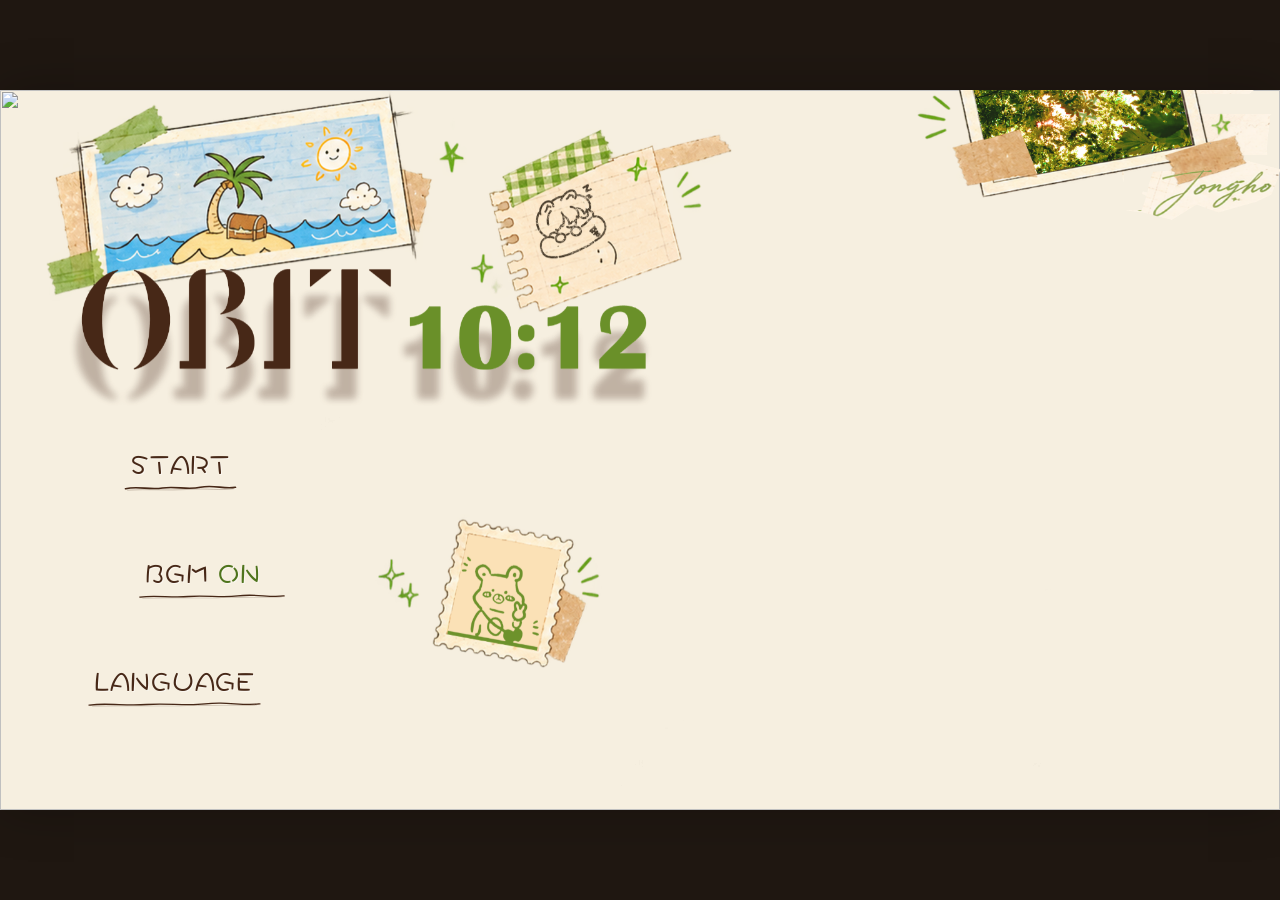
==== index.html @ 91dd5fb6 "Use static dark bedroom and correct foreground interaction priorities" ====
<!doctype html>
<html lang="en">
  <head>
    <meta charset="UTF-8" />
    <meta name="viewport" content="width=device-width, initial-scale=1, viewport-fit=cover" />
    <meta name="theme-color" content="#f6efe0" />
    <title>ORBIT 10:12 — Menu Graybox</title>
    <link rel="stylesheet" href="styles.css" />
    <link rel="stylesheet" href="bedroom.css" />
    <link rel="stylesheet" href="dressup.css" />
  </head>
  <body>
    <main class="viewport">
      <section class="stage" id="menuStage" aria-label="ORBIT 10:12 main menu">
        <img class="layer background" src="assets/menu-bg.gif" alt="" draggable="false" />

        <div class="decorations" aria-hidden="true">
          <img class="layer shape shape-1" src="assets/menu-shape-01.png" alt="" draggable="false" />
          <img class="layer shape shape-2" src="assets/menu-shape-02.png" alt="" draggable="false" />
          <img class="layer shape shape-3" src="assets/menu-shape-03.png" alt="" draggable="false" />
          <img class="layer shape shape-4" src="assets/menu-shape-04.png" alt="" draggable="false" />
        </div>

        <img class="layer title-art" src="assets/menu-title.png" alt="ORBIT 10:12" draggable="false" />

        <nav class="menu-actions" aria-label="Main menu">
          <button class="sketch-button start-button" type="button" data-i18n="start">
            START
          </button>

          <button class="sketch-button bgm-button" type="button" aria-pressed="true">
            <span data-i18n="bgm">BGM</span>
            <span class="bgm-state">ON</span>
          </button>

          <div class="language-control">
            <button
              class="sketch-button language-button"
              type="button"
              aria-haspopup="menu"
              aria-expanded="false"
              data-i18n="language"
            >
              LANGUAGE
            </button>
            <div class="language-menu" role="menu" aria-label="Language">
              <button type="button" role="menuitem" data-lang="zh">简体中文</button>
              <button type="button" role="menuitem" data-lang="ko">한국어</button>
              <button type="button" role="menuitem" data-lang="en">English</button>
            </div>
          </div>
        </nav>

        <div class="warm-light" aria-hidden="true"></div>

        <section class="bedroom-scene" aria-hidden="true">
          <div class="bedroom-intro" aria-hidden="true">
            <p class="bedroom-intro-time">10:12</p>
            <p class="bedroom-intro-label" data-i18n="bedroom">BEDROOM</p>
          </div>

          <div class="room-canvas">
            <img class="room-media room-dark-bg" src="assets/bedroom/bedroom-dark.png" alt="" draggable="false" />
            <div class="dark-sleeping-breath" aria-hidden="true"></div>

            <img class="room-media room-light-bg" src="assets/bedroom/bedroom-light.png" alt="" draggable="false" />

            <div class="room-sprite-layer bright-layer poster-layer" style="--sprite-x:6.32%;--sprite-y:1.707%;--sprite-w:15.84%;--sprite-h:37.8378%"><img src="assets/bedroom/trim/poster.png" alt="" draggable="false" /></div>
            <div class="room-sprite-layer bright-layer plush-01-layer" style="--sprite-x:4%;--sprite-y:50.1422%;--sprite-w:6.32%;--sprite-h:12.0199%"><img src="assets/bedroom/trim/plush-01.png" alt="" draggable="false" /></div>
            <div class="room-sprite-layer bright-layer plush-02-layer" style="--sprite-x:36.24%;--sprite-y:47.6529%;--sprite-w:5.6%;--sprite-h:8.606%"><img src="assets/bedroom/trim/plush-02.png" alt="" draggable="false" /></div>
            <div class="room-sprite-layer bright-layer soccer-layer" style="--sprite-x:7.16%;--sprite-y:80.0853%;--sprite-w:7.68%;--sprite-h:13.6558%"><img src="assets/bedroom/trim/soccer-ball.png" alt="" draggable="false" /></div>
            <div class="room-sprite-layer bright-layer suitcase-layer" style="--sprite-x:52.56%;--sprite-y:48.7198%;--sprite-w:21.44%;--sprite-h:35.9175%"><img src="assets/bedroom/trim/suitcase.png" alt="" draggable="false" /></div>
            <div class="room-sprite-layer bright-layer humidifier-layer" style="--sprite-x:46%;--sprite-y:82.5036%;--sprite-w:8.68%;--sprite-h:17.4964%"><img src="assets/bedroom/trim/humidifier.png" alt="" draggable="false" /></div>
            <div class="room-sprite-layer bright-layer computer-layer" style="--sprite-x:86.48%;--sprite-y:51.2091%;--sprite-w:13.52%;--sprite-h:47.5818%"><img src="assets/bedroom/trim/computer.png" alt="" draggable="false" /></div>
            <div class="room-sprite-layer bright-layer phone-layer" style="--sprite-x:33.68%;--sprite-y:64.1536%;--sprite-w:3.8%;--sprite-h:7.2546%"><img src="assets/bedroom/trim/phone.png" alt="" draggable="false" /></div>
            <div class="room-sprite-layer bright-layer wardrobe-closed-layer" style="--sprite-x:81.28%;--sprite-y:9.3883%;--sprite-w:10.2%;--sprite-h:66.0028%"><img src="assets/bedroom/trim/wardrobe-door-closed.png" alt="" draggable="false" /></div>
            <div class="room-sprite-layer bright-layer wardrobe-open-layer" style="--sprite-x:74.28%;--sprite-y:10.6686%;--sprite-w:7.24%;--sprite-h:64.2248%"><img src="assets/bedroom/trim/wardrobe-door-open.png" alt="" draggable="false" /></div>

            <div class="curtain-glow" aria-hidden="true"></div>
            <div class="room-sprite-layer curtain-layer curtain-left-closed" style="--sprite-x:44.32%;--sprite-y:7.2546%;--sprite-w:10.72%;--sprite-h:43.5989%"><img src="assets/bedroom/trim/curtain-left-closed.png" alt="" draggable="false" /></div>
            <div class="room-sprite-layer curtain-layer curtain-right-closed" style="--sprite-x:54.16%;--sprite-y:4.8364%;--sprite-w:13.08%;--sprite-h:47.6529%"><img src="assets/bedroom/trim/curtain-right-closed.png" alt="" draggable="false" /></div>
            <div class="room-sprite-layer curtain-layer curtain-left-open" style="--sprite-x:42.96%;--sprite-y:8.3926%;--sprite-w:5.44%;--sprite-h:42.6743%"><img src="assets/bedroom/trim/curtain-left-open.png" alt="" draggable="false" /></div>
            <div class="room-sprite-layer curtain-layer curtain-right-open" style="--sprite-x:61.28%;--sprite-y:4.4808%;--sprite-w:8.08%;--sprite-h:47.8663%"><img src="assets/bedroom/trim/curtain-right-open.png" alt="" draggable="false" /></div>

            <div class="room-sprite-layer bright-layer character-layer character-sleeping" style="--sprite-x:23.68%;--sprite-y:46.5861%;--sprite-w:16.92%;--sprite-h:16.7852%"><img src="assets/bedroom/trim/character-sleeping.png" alt="" draggable="false" /></div>
            <div class="room-sprite-layer character-layer character-sit-up" style="--sprite-x:44.375%;--sprite-y:38.5185%;--sprite-w:11.3021%;--sprite-h:22.963%"><img src="assets/bedroom/trim/character-sit-up.gif" alt="" draggable="false" /></div>
            <div class="room-sprite-layer character-layer character-awake" style="--sprite-x:44.375%;--sprite-y:38.5185%;--sprite-w:11.3021%;--sprite-h:22.963%"><img src="assets/bedroom/trim/character-awake.png" alt="" draggable="false" /></div>
            <div class="room-sprite-layer bedroom-outfit-character" aria-hidden="true"><img src="assets/dressup/trim/character-cuteez.png" alt="Jongho" draggable="false" /></div>
            <div class="room-sprite-layer light-rays" style="--sprite-x:9.76%;--sprite-y:11.8777%;--sprite-w:56.64%;--sprite-h:75.9602%"><img src="assets/bedroom/trim/morning-light-rays.png" alt="" draggable="false" /></div>

            <div class="interaction-layer" aria-label="Bedroom interactions">
              <button class="room-hotspot curtain-hotspot curtain-hotspot-left" type="button" data-action="curtain" aria-label="Open the curtains"></button>
              <button class="room-hotspot curtain-hotspot curtain-hotspot-right" type="button" data-action="curtain" aria-label="Open the curtains"></button>
              <button class="room-hotspot character-hotspot" type="button" data-action="character" aria-label="Talk to Jongho"></button>
              <button class="room-hotspot pillow-hotspot" type="button" data-action="dialogue-only" data-copy="pillow" aria-label="Pillow"></button>
              <button class="room-hotspot poster-hotspot" type="button" data-action="shake" data-layer="poster-layer" aria-label="Poster"></button>
              <button class="room-hotspot plush-01-hotspot" type="button" data-action="shake" data-layer="plush-01-layer" aria-label="Plush toy"></button>
              <button class="room-hotspot plush-02-hotspot" type="button" data-action="shake" data-layer="plush-02-layer" aria-label="Plush toy"></button>
              <button class="room-hotspot soccer-hotspot" type="button" data-action="dialogue" data-layer="soccer-layer" data-copy="soccer" aria-label="Soccer ball"></button>
              <button class="room-hotspot suitcase-hotspot" type="button" data-action="dialogue" data-layer="suitcase-layer" data-copy="suitcase" aria-label="Suitcase"></button>
              <button class="room-hotspot humidifier-hotspot" type="button" data-action="dialogue" data-layer="humidifier-layer" data-copy="humidifier" aria-label="Humidifier"></button>
              <button class="room-hotspot computer-hotspot" type="button" data-action="dialogue" data-layer="computer-layer" data-copy="computer" aria-label="Computer"></button>
              <button class="room-hotspot phone-hotspot" type="button" data-action="phone" aria-label="Phone"></button>
              <button class="room-hotspot wardrobe-hotspot" type="button" data-action="wardrobe" aria-label="Open the wardrobe"></button>
              <button class="room-hotspot wardrobe-clothes-hotspot" type="button" data-action="wardrobe-clothes" aria-label="Choose clothes from the wardrobe" aria-hidden="true" disabled></button>
            </div>

            <div class="character-bubble" role="status" aria-live="polite">
              <p></p>
            </div>

            <p class="bedroom-time" aria-label="Time">10:12</p>
            <div class="bedroom-controls">
              <button
                class="scene-icon-button bedroom-bgm-toggle"
                type="button"
                aria-pressed="true"
                data-i18n-aria="sceneBgm"
                aria-label="Toggle BGM"
              >
                <svg viewBox="0 0 24 24" aria-hidden="true">
                  <path class="speaker-body" d="M4 9v6h4l5 4V5L8 9H4Z" />
                  <path class="speaker-waves" d="M16 8.2c1.1 1 1.6 2.2 1.6 3.8s-.5 2.8-1.6 3.8M18.8 5.7c1.8 1.7 2.7 3.8 2.7 6.3s-.9 4.6-2.7 6.3" />
                  <path class="speaker-slash" d="M4.5 4.5 19.5 19.5" />
                </svg>
              </button>
              <button
                class="scene-icon-button bedroom-back-button"
                type="button"
                data-i18n-aria="sceneBack"
                aria-label="Back to previous screen"
              >
                <svg viewBox="0 0 24 24" aria-hidden="true">
                  <path d="M20 12H6M11 6l-6 6 6 6" />
                </svg>
              </button>
            </div>
          </div>
        </section>

        <div class="phone-modal" role="dialog" aria-modal="true" aria-label="Phone messages" aria-hidden="true">
          <button class="phone-modal-close" type="button" aria-label="Close phone">×</button>
          <img src="assets/bedroom/phone-chat.png" alt="Birthday messages on the phone" draggable="false" />
        </div>

        <section class="dressup-scene" aria-hidden="true">
          <div class="dressup-canvas">
            <img class="dressup-background" src="assets/dressup/dressup-background.png" alt="" draggable="false" />

            <div class="garment-rail" aria-label="Choose an outfit">
              <div class="garment-slot slot-cuteez" data-outfit="cuteez">
                <img class="dressup-layer hanger-layer" src="assets/dressup/trim/hanger-empty.png" alt="" draggable="false" />
                <img class="dressup-layer garment-layer" src="assets/dressup/trim/hanger-cuteez.png" alt="" draggable="false" />
                <button class="garment-hit" type="button" aria-label="Try the CUTEEZ outfit"></button>
              </div>
              <div class="garment-slot slot-plaid" data-outfit="plaid">
                <img class="dressup-layer hanger-layer" src="assets/dressup/trim/hanger-empty.png" alt="" draggable="false" />
                <img class="dressup-layer garment-layer" src="assets/dressup/trim/hanger-striped.png" alt="" draggable="false" />
                <button class="garment-hit" type="button" aria-label="Try the plaid shirt"></button>
              </div>
              <div class="garment-slot slot-henley" data-outfit="henley">
                <img class="dressup-layer hanger-layer" src="assets/dressup/trim/hanger-empty.png" alt="" draggable="false" />
                <img class="dressup-layer garment-layer" src="assets/dressup/trim/hanger-plaid.png" alt="" draggable="false" />
                <button class="garment-hit" type="button" aria-label="Try the henley shirt"></button>
              </div>
            </div>

            <button class="dressup-suitcase-hotspot" type="button" aria-label="Suitcase"></button>
            <div class="bear-costume-wrap">
              <img class="dressup-layer hidden-bear-costume" src="assets/dressup/trim/hidden-bear-costume.png" alt="" draggable="false" />
              <button class="bear-costume-hit" type="button" aria-label="Try the hidden bear costume"></button>
            </div>

            <div class="dressup-character-sway">
              <div class="dressup-character-pop">
                <img
                  class="dressup-character"
                  src="assets/dressup/trim/character-pajama-still.png"
                  alt="Jongho"
                  draggable="false"
                />
              </div>
            </div>

            <div class="dressup-sparkles" aria-hidden="true">
              <i></i><i></i><i></i><i></i><i></i><i></i>
            </div>

            <div class="dressup-dialogue" role="status" aria-live="polite">
              <p></p>
            </div>

            <button class="dressup-character-hotspot" type="button" aria-label="Talk to Jongho" data-i18n-aria="talkCharacter"></button>

            <button class="dressup-confirm-button" type="button" disabled>CONFIRM</button>

            <p class="dressup-time" aria-label="Time">10:12</p>
            <div class="dressup-controls">
              <button
                class="scene-icon-button dressup-bgm-toggle"
                type="button"
                aria-pressed="true"
                data-i18n-aria="sceneBgm"
                aria-label="Toggle BGM"
              >
                <svg viewBox="0 0 24 24" aria-hidden="true">
                  <path class="speaker-body" d="M4 9v6h4l5 4V5L8 9H4Z" />
                  <path class="speaker-waves" d="M16 8.2c1.1 1 1.6 2.2 1.6 3.8s-.5 2.8-1.6 3.8M18.8 5.7c1.8 1.7 2.7 3.8 2.7 6.3s-.9 4.6-2.7 6.3" />
                  <path class="speaker-slash" d="M4.5 4.5 19.5 19.5" />
                </svg>
              </button>
              <button
                class="scene-icon-button dressup-back-button"
                type="button"
                data-i18n-aria="backBedroom"
                aria-label="Back to bedroom"
              >
                <svg viewBox="0 0 24 24" aria-hidden="true">
                  <path d="M20 12H6M11 6l-6 6 6 6" />
                </svg>
              </button>
            </div>
          </div>
        </section>

        <div class="scene-return-mask" aria-hidden="true"></div>
      </section>

      <aside class="rotate-notice" aria-label="Rotate device">
        <span class="rotate-icon" aria-hidden="true">↻</span>
        <strong data-i18n="rotateTitle">ROTATE YOUR PHONE</strong>
        <span data-i18n="rotateBody">This experience is designed for landscape view.</span>
      </aside>
    </main>

    <script src="game-state.js"></script>
    <script src="script.js"></script>
    <script src="bedroom.js"></script>
    <script src="dressup.js"></script>
  </body>
</html>
---- styles.css ----
@font-face {
  font-family: "WaWa";
  src: url("assets/Fonts/DFPWaWaW5-GB.woff2") format("woff2");
  font-weight: 400;
  font-style: normal;
  font-display: swap;
}

@font-face {
  font-family: "SoodaGongju";
  src: url("assets/Fonts/YDSoodagongju.woff2") format("woff2");
  font-weight: 400;
  font-style: normal;
  font-display: swap;
}

:root {
  --ink: #472817;
  --leaf: #6a9029;
  --leaf-dark: #4f741d;
  --paper: #f6efe0;
  --paper-bright: #fffaf0;
  --focus: #e9b42f;
  --font-hand-en: "WaWa", "Bradley Hand ITC", "Lucida Handwriting",
    "Comic Sans MS", cursive;
  --font-hand-zh: "WaWa", "FZKai-Z03", "KaiTi", "Kaiti SC",
    "Microsoft YaHei UI", cursive;
  --font-hand-ko: "SoodaGongju", "Nanum Brush Script", "UhBee MiMi",
    "KCC-Ganpan", "Malgun Gothic", cursive;
  --font-ui: "Microsoft YaHei UI", "PingFang SC", "Noto Sans SC",
    "Malgun Gothic", "Noto Sans KR", sans-serif;
  color-scheme: light;
}

* {
  box-sizing: border-box;
}

html,
body {
  width: 100%;
  height: 100%;
  margin: 0;
  overflow: hidden;
  background: #1f1711;
}

button {
  font: inherit;
}

.viewport {
  position: relative;
  display: grid;
  width: 100%;
  height: 100%;
  place-items: center;
  overflow: hidden;
}

.stage {
  position: relative;
  width: min(100vw, calc(100vh * 16 / 9));
  height: min(100vh, calc(100vw * 9 / 16));
  aspect-ratio: 16 / 9;
  overflow: hidden;
  isolation: isolate;
  background: var(--paper);
  box-shadow: 0 0 48px rgb(0 0 0 / 24%);
}

.layer,
.decorations {
  position: absolute;
  inset: 0;
  width: 100%;
  height: 100%;
}

.layer {
  display: block;
  object-fit: fill;
  pointer-events: none;
  user-select: none;
}

.background {
  z-index: 0;
}

.decorations {
  z-index: 2;
  pointer-events: none;
}

.shape {
  transform-origin: center;
  will-change: transform, opacity, filter;
  transition:
    transform 760ms cubic-bezier(0.55, 0.02, 0.42, 0.98),
    opacity 580ms ease,
    filter 580ms ease;
}

.title-art {
  z-index: 4;
  animation: title-float 4.8s ease-in-out infinite;
  will-change: transform;
}

.menu-actions {
  position: absolute;
  inset: 0;
  z-index: 5;
  pointer-events: none;
}

.sketch-button {
  position: absolute;
  min-width: max-content;
  padding: 0.12em 0.25em 0.14em;
  border: 0;
  border-bottom: 0;
  outline: 0;
  background: transparent;
  color: var(--ink);
  font-family: var(--font-hand-en);
  font-size: clamp(17px, 2.2vw, 44px);
  font-weight: 400;
  line-height: 1.05;
  letter-spacing: 0.025em;
  white-space: nowrap;
  cursor: pointer;
  pointer-events: auto;
  transform-origin: center;
  text-shadow: 0.025em 0.035em 0 rgb(255 255 255 / 52%);
  transition:
    color 180ms ease,
    transform 180ms ease,
    opacity 360ms ease;
}

html[lang="zh"] .sketch-button {
  font-family: var(--font-hand-zh);
  font-size: clamp(18px, 2.05vw, 41px);
  font-weight: 400;
  letter-spacing: 0.1em;
}

html[lang="ko"] .sketch-button {
  font-family: var(--font-hand-ko);
  font-size: clamp(18px, 2vw, 40px);
  font-weight: 400;
  letter-spacing: 0.055em;
}

.sketch-button::before,
.sketch-button::after {
  position: absolute;
  right: 0;
  bottom: -0.27em;
  left: 0;
  height: 0.26em;
  content: "";
  background-position: center;
  background-repeat: no-repeat;
  background-size: 100% 100%;
  transform-origin: center;
  transition:
    opacity 180ms ease,
    transform 180ms ease;
}

.sketch-button::before {
  background-image: url("data:image/svg+xml,%3Csvg xmlns='http://www.w3.org/2000/svg' viewBox='0 0 120 12' preserveAspectRatio='none'%3E%3Cpath d='M2 7 C15 3 27 9 41 6 S67 9 81 5 S106 8 118 5' fill='none' stroke='%23472817' stroke-width='2.2' stroke-linecap='round'/%3E%3Cpath d='M4 9 C26 7 46 10 68 8 S101 10 116 7' fill='none' stroke='%23472817' stroke-opacity='.28' stroke-width='1' stroke-linecap='round'/%3E%3C/svg%3E");
}

.sketch-button::after {
  background-image: url("data:image/svg+xml,%3Csvg xmlns='http://www.w3.org/2000/svg' viewBox='0 0 120 12' preserveAspectRatio='none'%3E%3Cpath d='M2 7 C15 2 29 10 43 6 S70 9 84 4 S107 8 118 5' fill='none' stroke='%236A9029' stroke-width='2.6' stroke-linecap='round'/%3E%3C/svg%3E");
  opacity: 0;
  transform: translateX(-0.12em) rotate(-0.4deg);
}

.sketch-button:hover,
.sketch-button:focus-visible {
  color: var(--leaf-dark);
  transform: translateY(-0.09em) rotate(-0.35deg);
}

.sketch-button:hover::after,
.sketch-button:focus-visible::after {
  opacity: 1;
  transform: translateX(0.04em) rotate(0.25deg);
}

.sketch-button:focus-visible,
.language-menu button:focus-visible,
.return-button:focus-visible {
  outline: 3px solid var(--focus);
  outline-offset: 5px;
}

.sketch-button:active {
  transform: translateY(0.02em) scale(0.97);
}

.start-button {
  top: 49.6%;
  left: 9.7%;
}

.bgm-button {
  top: 64.7%;
  left: 10.8%;
}

.bgm-state {
  display: inline-block;
  min-width: 3.2ch;
  color: var(--leaf-dark);
  text-align: left;
}

.language-control {
  position: absolute;
  top: 79.7%;
  left: 6.8%;
  pointer-events: auto;
  transition:
    transform 360ms ease,
    opacity 360ms ease;
}

.language-control .language-button {
  position: relative;
}

.language-menu {
  position: absolute;
  bottom: calc(100% + 0.9rem);
  left: 0;
  display: grid;
  min-width: 10rem;
  padding: 0.55rem;
  border: 1px solid rgb(71 40 23 / 25%);
  border-radius: 2px;
  background: rgb(255 250 240 / 94%);
  box-shadow: 0 12px 34px rgb(71 40 23 / 18%);
  opacity: 0;
  transform: translateY(8px);
  pointer-events: none;
  transition:
    opacity 180ms ease,
    transform 180ms ease;
  backdrop-filter: blur(7px);
}

.language-control.is-open .language-menu {
  opacity: 1;
  transform: translateY(0);
  pointer-events: auto;
}

.language-menu button {
  padding: 0.55rem 0.75rem;
  border: 0;
  background: transparent;
  color: var(--ink);
  font-family: var(--font-ui);
  font-size: clamp(13px, 1vw, 18px);
  text-align: left;
  cursor: pointer;
}

.language-menu button:hover {
  background: rgb(106 144 41 / 12%);
  color: var(--leaf-dark);
}

.warm-light {
  position: absolute;
  z-index: 8;
  top: 49%;
  left: 52%;
  width: 20vmax;
  height: 20vmax;
  border-radius: 50%;
  background: radial-gradient(
    circle,
    rgb(255 253 246 / 100%) 0%,
    rgb(255 249 235 / 98%) 42%,
    rgb(246 239 224 / 76%) 68%,
    rgb(246 239 224 / 0%) 100%
  );
  opacity: 0;
  transform: translate(-50%, -50%) scale(0.08);
  pointer-events: none;
  will-change: transform, opacity;
}

.return-button {
  justify-self: center;
  padding: 0.7rem 1rem;
  border: 1px solid var(--ink);
  background: transparent;
  color: var(--ink);
  font-family: var(--font-ui);
  cursor: pointer;
}

.stage.is-transitioning .shape-1 {
  opacity: 0;
  transform: translate(-10vw, 16vh) rotate(-7deg) scale(0.96);
  filter: blur(2px);
}

.stage.is-transitioning .shape-2 {
  opacity: 0;
  transform: translate(-12vw, -13vh) rotate(-5deg) scale(0.95);
  filter: blur(2px);
}

.stage.is-transitioning .shape-3 {
  opacity: 0;
  transform: translate(1vw, -17vh) rotate(5deg) scale(0.96);
  filter: blur(2px);
}

.stage.is-transitioning .shape-4 {
  opacity: 0;
  transform: translate(13vw, -11vh) rotate(6deg) scale(0.95);
  filter: blur(2px);
}

.stage.is-transitioning .sketch-button,
.stage.is-transitioning .language-menu {
  opacity: 0;
  pointer-events: none;
}

.stage.is-transitioning .start-button,
.stage.is-transitioning .bgm-button,
.stage.is-transitioning .language-control {
  transform: translateX(-5vw);
}

.stage.is-transitioning .warm-light {
  animation: light-bloom 1.55s 420ms cubic-bezier(0.33, 0.02, 0.2, 1) forwards;
}

.rotate-notice {
  position: fixed;
  z-index: 30;
  inset: 0;
  display: none;
  place-content: center;
  gap: 0.7rem;
  padding: 2rem;
  background: var(--paper);
  color: var(--ink);
  font-family: var(--font-ui);
  text-align: center;
}

.rotate-notice strong {
  font-size: 1.2rem;
  letter-spacing: 0.08em;
}

.rotate-notice span:last-child {
  color: rgb(71 40 23 / 68%);
  font-size: 0.9rem;
}

.rotate-icon {
  color: var(--leaf-dark);
  font-size: 3.5rem;
  line-height: 1;
}

@keyframes title-float {
  0%,
  100% {
    transform: translateY(0);
  }
  50% {
    transform: translateY(-0.48%);
  }
}

@keyframes light-bloom {
  0% {
    opacity: 0;
    transform: translate(-50%, -50%) scale(0.08);
  }
  18% {
    opacity: 0.78;
  }
  100% {
    opacity: 1;
    transform: translate(-50%, -50%) scale(10);
  }
}

@media (orientation: portrait) and (max-width: 900px) {
  .rotate-notice {
    display: grid;
  }
}

@media (prefers-reduced-motion: reduce) {
  .title-art {
    animation: none;
  }

  .shape,
  .sketch-button,
  .language-menu {
    transition-duration: 1ms;
  }

  .stage.is-transitioning .warm-light {
    animation-duration: 1ms;
    animation-delay: 1ms;
  }
}
---- bedroom.css ----
.bedroom-scene {
  position: absolute;
  z-index: 9;
  inset: 0;
  overflow: hidden;
  background: #f8efdb;
  opacity: 0;
  pointer-events: none;
  transition: opacity 460ms ease;
}

.stage.is-bedroom .bedroom-scene {
  opacity: 1;
  pointer-events: auto;
}

.bedroom-intro {
  position: absolute;
  z-index: 20;
  inset: 0;
  overflow: hidden;
  color: var(--ink);
  pointer-events: none;
}

.bedroom-intro::before {
  position: absolute;
  inset: 0;
  content: "";
  background:
    linear-gradient(104deg, rgb(255 255 255 / 93%), rgb(250 239 216 / 82%)),
    var(--paper);
  opacity: 1;
  transition: opacity 1150ms ease;
}

.bedroom-intro-time {
  position: absolute;
  top: 50%;
  left: 50%;
  margin: 0;
  color: var(--leaf-dark);
  font-family: Georgia, serif;
  font-size: clamp(54px, 8vw, 150px);
  font-weight: 700;
  line-height: 1;
  letter-spacing: -0.06em;
  transform: translate(-50%, -58%);
  transition: opacity 680ms ease;
}

.bedroom-intro-label {
  position: absolute;
  top: 60%;
  left: 50%;
  margin: 0;
  font-family: var(--font-ui);
  font-size: clamp(11px, 1.1vw, 21px);
  letter-spacing: 0.18em;
  transform: translateX(-50%);
  transition: opacity 680ms ease;
}

.bedroom-scene.is-room-visible .bedroom-intro::before,
.bedroom-scene.is-room-visible .bedroom-intro-label {
  opacity: 0;
}

.bedroom-scene.is-room-visible .bedroom-intro-time {
  opacity: 0;
}

.bedroom-scene.is-room-ready .bedroom-intro-time {
  opacity: 0;
}

.room-canvas {
  position: absolute;
  inset: 0;
  overflow: hidden;
  background: #211b20;
  opacity: 0;
  transform: scale(1);
  transform-origin: 86% 43%;
  filter: blur(0);
  transition:
    opacity 1150ms ease,
    transform 1180ms cubic-bezier(0.18, 0.76, 0.18, 1),
    filter 520ms ease;
  will-change: opacity, transform, filter;
}

.bedroom-scene.is-room-visible .room-canvas {
  opacity: 1;
}

.bedroom-scene.is-wardrobe-zooming .room-canvas {
  transform: scale(1.55);
  filter: blur(0.7px);
}

.room-media {
  position: absolute;
  inset: 0;
  display: block;
  width: 100%;
  height: 100%;
  object-fit: fill;
  user-select: none;
  pointer-events: none;
}

.room-sprite-layer {
  position: absolute;
  top: var(--sprite-y, 0%);
  left: var(--sprite-x, 0%);
  width: var(--sprite-w, 0%);
  height: var(--sprite-h, 0%);
  pointer-events: none;
}

.room-sprite-layer > img {
  position: absolute;
  inset: 0;
  display: block;
  width: 100%;
  height: 100%;
  object-fit: fill;
  user-select: none;
  pointer-events: none;
}

.room-dark-bg {
  z-index: 0;
  opacity: 1;
  transition: opacity 2800ms ease;
}

/* Reuse a feathered local crop of the same PNG; the rest of the room stays still. */
.dark-sleeping-breath {
  position: absolute;
  z-index: 0;
  left: 23.68%;
  top: 46.5861%;
  width: 16.92%;
  height: 16.7852%;
  background-image: url("assets/bedroom/bedroom-dark.png");
  background-size: 591.01655% 595.76338%;
  background-position: 28.50265% 55.98309%;
  mask-image: radial-gradient(ellipse at 43% 48%, #000 48%, transparent 74%);
  transform-origin: 43% 86%;
  opacity: 1;
  pointer-events: none;
  transition: opacity 2800ms ease;
}

.bedroom-scene.is-room-visible:not(.is-curtains-open) .dark-sleeping-breath {
  animation: dark-sleep-breathe 5.6s ease-in-out infinite;
}

@keyframes dark-sleep-breathe {
  0%, 100% { transform: translateY(0) scaleY(1); }
  50% { transform: translateY(-0.25px) scaleY(1.008); }
}

.room-light-bg {
  z-index: 1;
  opacity: 0;
  transition: opacity 2800ms ease;
}

.bright-layer {
  z-index: 3;
  opacity: 0;
  transition: opacity 2800ms ease;
  will-change: opacity;
}

.poster-layer,
.plush-01-layer,
.plush-02-layer,
.soccer-layer,
.suitcase-layer,
.humidifier-layer,
.computer-layer,
.phone-layer {
  will-change: transform;
}

.poster-layer {
  transform-origin: 49.75% 1.3%;
}

.plush-01-layer {
  transform-origin: 50.63% 98.65%;
}

.plush-02-layer {
  transform-origin: 49.29% 97%;
}

.soccer-layer {
  transform-origin: 50% 100%;
}

.suitcase-layer {
  transform-origin: 49.63% 100%;
}

.humidifier-layer {
  z-index: 9;
  transform-origin: 49.54% 94.28%;
}

.computer-layer {
  transform-origin: 48.22% 96.24%;
}

.wardrobe-closed-layer,
.wardrobe-open-layer {
  z-index: 4;
  will-change: transform, opacity;
}

.wardrobe-closed-layer {
  transform-origin: 26.67% 50.93%;
  transition:
    transform 920ms cubic-bezier(0.42, 0.02, 0.24, 1),
    opacity 520ms ease;
}

.wardrobe-open-layer {
  transform-origin: 134.25% 50.34%;
}

.wardrobe-open-layer {
  opacity: 0;
  transform: translateX(33.15%) scaleX(0.82);
  transition:
    transform 900ms cubic-bezier(0.2, 0.72, 0.22, 1),
    opacity 480ms 350ms ease;
}

.curtain-layer {
  z-index: 2;
  will-change: transform, opacity;
}

.curtain-left-closed,
.curtain-right-closed {
  opacity: 0.18;
}

.curtain-left-closed {
  transform-origin: 50.19% 49.87%;
}

.curtain-right-closed {
  transform-origin: 50% 50.71%;
}

.curtain-glow {
  position: absolute;
  z-index: 2;
  top: 3%;
  left: 42.2%;
  width: 27.5%;
  height: 52%;
  opacity: 0;
  pointer-events: none;
  transition: opacity 2400ms ease-in-out;
  will-change: opacity;
}

.curtain-glow::before,
.curtain-glow::after {
  position: absolute;
  top: 2%;
  width: 34%;
  height: 96%;
  border-radius: 48% 52% 44% 56%;
  background: rgb(255 255 255 / 24%);
  box-shadow:
    0 0 1.1vw rgb(255 255 255 / 34%),
    0 0 2.4vw rgb(255 250 229 / 20%);
  content: "";
  opacity: 0.18;
  filter: blur(0.32vw);
}

.curtain-glow::before {
  left: 0;
}

.curtain-glow::after {
  right: 0;
}

.bedroom-scene.is-curtain-hint .curtain-glow {
  opacity: 1;
}

.bedroom-scene.is-curtain-hint .curtain-glow::before,
.bedroom-scene.is-curtain-hint .curtain-glow::after {
  animation: curtain-glow-pulse 6s ease-in-out infinite;
}

.curtain-left-open,
.curtain-right-open {
  opacity: 0;
  transition:
    transform 1750ms cubic-bezier(0.18, 0.74, 0.16, 1),
    opacity 2600ms ease;
}

.curtain-left-open {
  transform: translateX(45.96%) scaleX(0.72);
  transform-origin: 50.37% 50.63%;
}

.curtain-right-open {
  transform: translateX(-30.94%) scaleX(0.72);
  transform-origin: 49.75% 53.3%;
}

.character-layer {
  z-index: 7;
  opacity: 0;
  transition:
    opacity 650ms ease,
    transform 700ms cubic-bezier(0.2, 0.76, 0.2, 1);
}

.bedroom-outfit-character {
  z-index: 7;
  opacity: 0;
  transform-origin: 17% 94%;
  transition:
    opacity 520ms ease,
    transform 720ms cubic-bezier(0.18, 0.86, 0.2, 1.12);
}

.bedroom-outfit-character > img {
  filter: drop-shadow(0 0.45vw 0.3vw rgb(83 54 40 / 20%));
}

.bedroom-scene.has-dressed-character .bedroom-outfit-character {
  opacity: 1;
  animation: bedroom-outfit-idle 4.4s ease-in-out infinite;
}

.bedroom-scene.has-dressed-character.is-awake .character-sit-up,
.bedroom-scene.has-dressed-character.is-awake .character-awake {
  opacity: 0;
}

.character-sit-up,
.character-awake {
  opacity: 0;
  transform: translate(-168.11%, 30.48%);
}

.phone-layer {
  transition: opacity 1500ms ease;
}

.character-sleeping {
  transition: opacity 2800ms ease;
}

.light-rays {
  z-index: 8;
  opacity: 0;
  mix-blend-mode: screen;
  transition: opacity 2600ms ease;
}

.bedroom-scene.is-curtains-open .room-dark-bg,
.bedroom-scene.is-curtains-open .dark-sleeping-breath {
  opacity: 0;
}

.bedroom-scene.is-curtains-open .room-light-bg,
.bedroom-scene.is-curtains-open .bright-layer {
  opacity: 1;
}

.bedroom-scene.is-curtains-open .wardrobe-open-layer {
  opacity: 0;
}

.bedroom-scene.is-curtains-open .phone-layer {
  opacity: 0;
}

.bedroom-scene.is-curtains-open .curtain-left-closed {
  animation: curtain-left-release 1550ms cubic-bezier(0.46, 0.02, 0.24, 1) forwards;
}

.bedroom-scene.is-curtains-open .curtain-right-closed {
  animation: curtain-right-release 1550ms cubic-bezier(0.46, 0.02, 0.24, 1) forwards;
}

.bedroom-scene.is-curtains-open .curtain-left-open,
.bedroom-scene.is-curtains-open .curtain-right-open {
  opacity: 1;
  transform: translateX(0) scaleX(1);
}

.bedroom-scene.is-light-on .light-rays {
  opacity: 0.64;
}

.bedroom-scene.is-waking .character-sleeping,
.bedroom-scene.is-awake .character-sleeping {
  opacity: 0;
  transition-duration: 650ms;
}

.bedroom-scene.is-waking .character-sit-up {
  opacity: 1;
}

.bedroom-scene.is-awake.is-awake-motion .character-sit-up {
  opacity: 1;
}

.bedroom-scene.is-awake:not(.is-awake-motion) .character-sit-up {
  opacity: 0;
}

.bedroom-scene.is-awake:not(.has-dressed-character) .character-awake {
  opacity: 1;
}

.bedroom-scene.is-awake.is-awake-motion .character-awake {
  opacity: 0;
}

/* Swapping two transparent sprites by fading both exposes the room behind them. */
.bedroom-scene.is-awake .character-sit-up,
.bedroom-scene.is-awake .character-awake {
  transition: transform 700ms cubic-bezier(0.2, 0.76, 0.2, 1);
}

.bedroom-scene.is-phone-visible .phone-layer {
  opacity: 1;
}

.bedroom-scene.is-wardrobe-open .wardrobe-closed-layer {
  opacity: 0;
  transform: translateX(-37.25%) skewY(-1.5deg) scaleX(0.58);
  transition:
    transform 920ms cubic-bezier(0.42, 0.02, 0.24, 1),
    opacity 520ms 310ms ease;
}

.bedroom-scene.is-wardrobe-open .wardrobe-open-layer {
  opacity: 1;
  transform: translateX(0) scaleX(1);
  transition:
    transform 900ms cubic-bezier(0.2, 0.72, 0.22, 1),
    opacity 480ms ease;
}

.interaction-layer {
  position: absolute;
  z-index: 12;
  inset: 0;
  pointer-events: none;
}

.room-hotspot {
  position: absolute;
  padding: 0;
  border: 0;
  border-radius: 16px;
  outline: 0;
  background: transparent;
  cursor: pointer;
  pointer-events: none;
  -webkit-tap-highlight-color: transparent;
}

.room-hotspot:focus-visible {
  outline: 3px dashed rgb(255 244 193 / 92%);
  outline-offset: 3px;
  background: rgb(255 245 201 / 10%);
}

.bedroom-scene.is-curtain-ready .curtain-hotspot,
.bedroom-scene.is-sleep-interactive:not(.is-wake-queued):not(.is-waking) .character-hotspot,
.bedroom-scene.is-awake:not(.is-wardrobe-transitioning) .room-hotspot:not(.curtain-hotspot) {
  pointer-events: auto;
}

.bedroom-scene.is-curtains-open .curtain-hotspot,
.bedroom-scene.is-wake-queued .room-hotspot,
.bedroom-scene.is-waking .room-hotspot,
.bedroom-scene.is-wardrobe-transitioning .room-hotspot {
  pointer-events: none;
}

.curtain-hotspot-left {
  top: 4%;
  left: 43%;
  width: 12%;
  height: 50%;
}

.curtain-hotspot-right {
  top: 4%;
  left: 54%;
  width: 14%;
  height: 50%;
}

.character-hotspot {
  top: 45.5%;
  left: 23.2%;
  width: 18%;
  height: 19%;
}

.bedroom-scene.is-awake .character-hotspot {
  top: 45.5176%;
  left: 25.375%;
  width: 11.3021%;
  height: 22.963%;
  z-index: 1;
  clip-path: polygon(15% 0, 70% 0, 100% 25%, 90% 50%, 65% 61%, 70% 94%, 50% 100%, 30% 94%, 20% 66%, 0 45%, 0 24%);
}

.bedroom-scene.has-dressed-character .character-hotspot {
  top: 57.8%;
  left: 36.8%;
  width: 15.3%;
  height: 32.4%;
  z-index: 1;
  clip-path: none;
}

.pillow-hotspot {
  top: 43.5%;
  left: 14.4%;
  width: 20.6%;
  height: 17.5%;
  clip-path: polygon(0 35%, 15% 31%, 16% 15%, 53% 9%, 52% 3%, 89% 0, 100% 69%, 83% 86%, 56% 89%, 25% 100%, 8% 93%);
}

.poster-hotspot {
  top: 1.2%;
  left: 6.1%;
  width: 16.3%;
  height: 38.7%;
}

.plush-01-hotspot {
  top: 49.7%;
  left: 3.7%;
  width: 6.9%;
  height: 13.1%;
}

.plush-02-hotspot {
  top: 47.3%;
  left: 35.9%;
  width: 6.2%;
  height: 9.5%;
}

.soccer-hotspot {
  top: 79.6%;
  left: 6.8%;
  width: 8.4%;
  height: 14.8%;
}

.suitcase-hotspot {
  top: 48.2%;
  left: 52.1%;
  width: 22.4%;
  height: 37.2%;
}

.humidifier-hotspot {
  top: 82.5036%;
  left: 46%;
  width: 8.68%;
  height: 17.4964%;
  z-index: 2;
  clip-path: polygon(38% 0, 48% 0, 54% 5%, 56% 10%, 65% 15%, 67% 20%, 66% 25%, 60% 30%, 59% 35%, 63% 40%, 56% 45%, 61% 50%, 66% 60%, 70% 70%, 71% 80%, 72% 90%, 69% 100%, 4% 100%, 1% 90%, 2% 80%, 4% 70%, 7% 60%, 13% 50%, 19% 45%, 31% 40%, 35% 35%, 33% 30%, 24% 25%, 22% 20%, 26% 15%, 28% 10%, 30% 5%);
}

.computer-hotspot {
  top: 50.7%;
  left: 86.1%;
  width: 13.9%;
  height: 48.1%;
}

.phone-hotspot {
  top: 63.7%;
  left: 33.2%;
  width: 4.8%;
  height: 8.3%;
}

.wardrobe-hotspot {
  top: 9.3883%;
  left: 81.28%;
  width: 10.2%;
  height: 66.0028%;
  clip-path: polygon(3% 6%, 96% 0, 100% 100%, 3% 96%);
}

.bedroom-scene.is-wardrobe-open .wardrobe-hotspot {
  top: 10.6686%;
  left: 74.28%;
  width: 7.24%;
  height: 64.2248%;
  clip-path: polygon(3% 4%, 100% 0, 100% 100%, 3% 97%);
}

.wardrobe-clothes-hotspot {
  top: 20.5%;
  left: 83.5%;
  width: 7.8%;
  height: 30.8%;
  visibility: hidden;
}

.bedroom-scene.is-wardrobe-open .wardrobe-clothes-hotspot {
  visibility: visible;
}

.character-bubble {
  position: absolute;
  z-index: 14;
  width: max-content;
  max-width: 42%;
  padding: 0;
  color: #fff9eb;
  opacity: 0;
  pointer-events: none;
  transition: opacity 680ms ease;
}

.character-bubble[data-anchor="sleep"] {
  top: 44%;
  left: 30.5%;
}

.character-bubble[data-anchor="awake"] {
  top: 41%;
  left: 34.5%;
}

.bedroom-scene.has-dressed-character .character-bubble[data-anchor="awake"] {
  top: 53%;
  left: 51.8%;
}

.character-bubble.is-visible {
  opacity: 1;
}

.character-bubble.is-resetting {
  opacity: 0;
  transition: none;
}

.character-bubble p {
  position: relative;
  z-index: 1;
  margin: 0;
  font-family: var(--font-hand-en);
  font-size: clamp(14px, 1.3vw, 25px);
  font-weight: 600;
  line-height: 1.4;
  letter-spacing: 0.025em;
  color: #fffefa;
  -webkit-text-stroke: 0.3em rgb(71 40 23 / 68%);
  paint-order: stroke fill;
  text-shadow:
    0 0.07em 0.08em rgb(49 30 20 / 76%),
    0 0 0.24em rgb(49 30 20 / 34%);
}

html[lang="zh"] .character-bubble p {
  font-family: var(--font-hand-zh);
  letter-spacing: 0.06em;
}

html[lang="ko"] .character-bubble p {
  font-family: var(--font-hand-ko);
  letter-spacing: 0.035em;
}

.bedroom-time {
  position: absolute;
  z-index: 15;
  top: 5.6%;
  left: 2.25%;
  margin: 0;
  color: var(--leaf-dark);
  font-family: Georgia, serif;
  font-size: clamp(20px, 2.5vw, 48px);
  font-weight: 700;
  line-height: 1;
  letter-spacing: -0.05em;
  opacity: 0;
  text-shadow: none;
  transition: opacity 720ms ease;
  pointer-events: none;
}

.bedroom-scene.is-room-ready .bedroom-time {
  opacity: 1;
}

.bedroom-controls {
  position: absolute;
  z-index: 16;
  top: 11.8%;
  left: 2.15%;
  display: grid;
  gap: clamp(8px, 0.75vw, 15px);
  justify-items: center;
  color: var(--leaf-dark);
  opacity: 0;
  pointer-events: none;
  transition: opacity 720ms ease;
}

.bedroom-scene.is-room-ready .bedroom-controls {
  opacity: 1;
  pointer-events: auto;
}

.scene-icon-button {
  display: grid;
  width: clamp(23px, 2.35vw, 45px);
  aspect-ratio: 1;
  padding: 0;
  place-items: center;
  border: 0;
  outline: 0;
  background: transparent;
  color: inherit;
  cursor: pointer;
  opacity: 0.96;
  transition:
    opacity 180ms ease,
    transform 180ms ease;
  -webkit-tap-highlight-color: transparent;
}

.scene-icon-button svg {
  display: block;
  width: 78%;
  height: 78%;
  overflow: visible;
}

.scene-icon-button:hover,
.scene-icon-button:focus-visible {
  opacity: 0.65;
}

.scene-icon-button:focus-visible {
  outline: 2px dashed currentColor;
  outline-offset: 3px;
}

.scene-icon-button:active {
  transform: scale(0.92);
}

.bedroom-bgm-toggle .speaker-body {
  fill: currentColor;
}

.bedroom-bgm-toggle .speaker-waves,
.bedroom-bgm-toggle .speaker-slash,
.bedroom-back-button path {
  fill: none;
  stroke: currentColor;
  stroke-width: 1.8;
  stroke-linecap: round;
  stroke-linejoin: round;
}

.bedroom-bgm-toggle .speaker-slash {
  display: none;
  stroke-width: 2;
}

.bedroom-bgm-toggle.is-muted .speaker-waves {
  display: none;
}

.bedroom-bgm-toggle.is-muted .speaker-slash {
  display: block;
}

.room-media.is-shaking,
.room-sprite-layer.is-shaking {
  animation: object-sway 620ms ease;
}

@keyframes bedroom-outfit-idle {
  0%, 100% { transform: translateY(0) rotate(-0.35deg); }
  50% { transform: translateY(-0.2%) rotate(0.35deg); }
}

.phone-modal {
  position: absolute;
  z-index: 30;
  inset: 0;
  display: block;
  padding: 0;
  background: rgb(25 20 22 / 70%);
  opacity: 0;
  pointer-events: none;
  transition: opacity 260ms ease;
  backdrop-filter: blur(5px);
}

.phone-modal.is-open {
  opacity: 1;
  pointer-events: auto;
}

.phone-modal img {
  position: absolute;
  top: 1.5%;
  left: 50%;
  display: block;
  width: auto;
  max-width: 43%;
  height: 95%;
  object-fit: contain;
  filter: drop-shadow(0 1.2vw 2.2vw rgb(0 0 0 / 34%));
  transform: translateX(-50%) translateY(8px) scale(0.975);
  transition: transform 340ms cubic-bezier(0.2, 0.78, 0.24, 1);
}

.phone-modal.is-open img {
  transform: translateX(-50%) translateY(0) scale(1);
}

.phone-modal-close {
  position: absolute;
  z-index: 1;
  top: 4%;
  right: 4%;
  display: grid;
  width: clamp(32px, 3vw, 58px);
  aspect-ratio: 1;
  place-items: center;
  border: 1px solid rgb(255 255 255 / 65%);
  border-radius: 50%;
  background: rgb(255 250 236 / 12%);
  color: #fffaf0;
  font-family: var(--font-ui);
  font-size: clamp(20px, 2vw, 38px);
  line-height: 1;
  cursor: pointer;
}

.scene-return-mask {
  position: absolute;
  z-index: 60;
  inset: 0;
  background:
    radial-gradient(circle at 52% 49%, rgb(255 254 249 / 100%) 0%, rgb(251 242 222 / 98%) 58%, rgb(246 239 224 / 100%) 100%);
  opacity: 0;
  pointer-events: none;
  transition: opacity 720ms ease;
}

.scene-return-mask.is-active {
  opacity: 1;
  pointer-events: auto;
}

.outfit-placeholder {
  position: absolute;
  z-index: 40;
  inset: 0;
  display: grid;
  place-content: center;
  justify-items: center;
  gap: 0.7rem;
  background:
    linear-gradient(117deg, rgb(250 239 216 / 88%), rgb(255 255 255 / 92%)),
    var(--paper);
  color: var(--ink);
  text-align: center;
  opacity: 0;
  pointer-events: none;
  transition: opacity 620ms ease;
}

.outfit-placeholder.is-visible {
  opacity: 1;
  pointer-events: auto;
}

.outfit-kicker {
  margin: 0;
  color: var(--leaf-dark);
  font-family: var(--font-ui);
  font-size: clamp(10px, 0.85vw, 16px);
  letter-spacing: 0.22em;
}

.outfit-title {
  margin: 0 0 1rem;
  font-family: Georgia, serif;
  font-size: clamp(40px, 6vw, 114px);
  font-weight: 700;
  letter-spacing: -0.055em;
}

.outfit-actions {
  display: flex;
  gap: clamp(8px, 1vw, 18px);
}

.outfit-actions button {
  padding: 0.72rem 1rem;
  border: 1px solid var(--ink);
  background: transparent;
  color: var(--ink);
  font-family: var(--font-ui);
  font-size: clamp(11px, 0.95vw, 17px);
  cursor: pointer;
}

.outfit-actions button:hover,
.outfit-actions button:focus-visible {
  background: var(--ink);
  color: var(--paper-bright);
}

@keyframes curtain-glow-pulse {
  0%,
  100% {
    opacity: 0.18;
  }
  50% {
    opacity: 0.66;
  }
}

@keyframes curtain-left-release {
  0% {
    opacity: 0.18;
    transform: translateX(0) scaleX(1);
  }
  58% {
    opacity: 0.28;
    transform: translateX(-17.72%) scaleX(0.66);
  }
  100% {
    opacity: 0;
    transform: translateX(-43.84%) scaleX(0.42);
  }
}

@keyframes curtain-right-release {
  0% {
    opacity: 0.18;
    transform: translateX(0) scaleX(1);
  }
  58% {
    opacity: 0.28;
    transform: translateX(14.53%) scaleX(0.68);
  }
  100% {
    opacity: 0;
    transform: translateX(35.93%) scaleX(0.44);
  }
}

@keyframes object-sway {
  0%,
  100% {
    transform: rotate(0);
  }
  24% {
    transform: rotate(-0.75deg);
  }
  50% {
    transform: rotate(0.65deg);
  }
  76% {
    transform: rotate(-0.28deg);
  }
}

@media (prefers-reduced-motion: reduce) {
  .bedroom-scene *,
  .phone-modal *,
  .outfit-placeholder *,
  .scene-return-mask {
    animation-duration: 1ms !important;
    animation-delay: 0ms !important;
    transition-duration: 1ms !important;
  }

  .bedroom-scene .curtain-glow {
    transition-duration: 2400ms !important;
  }

  .bedroom-scene .dark-sleeping-breath {
    animation: none !important;
  }

  .bedroom-scene .curtain-glow::before,
  .bedroom-scene .curtain-glow::after {
    animation: none !important;
  }
}


/* v2.6 fixes */
.character-bubble p { white-space: pre-line; }
---- dressup.css ----
.dressup-scene {
  position: absolute;
  z-index: 40;
  inset: 0;
  overflow: hidden;
  background: #f6efe0;
  opacity: 0;
  pointer-events: none;
  transition: opacity 620ms ease;
}

.dressup-scene.is-visible {
  opacity: 1;
  pointer-events: auto;
}

.dressup-canvas {
  position: absolute;
  inset: 0;
  overflow: hidden;
  transform: scale(1.055);
  transform-origin: 72% 42%;
  transition: transform 980ms cubic-bezier(0.18, 0.76, 0.18, 1);
}

.dressup-scene.is-visible .dressup-canvas {
  transform: scale(1);
}

.dressup-background {
  position: absolute;
  inset: 0;
  display: block;
  width: 100%;
  height: 100%;
  object-fit: fill;
  user-select: none;
  pointer-events: none;
}

.dressup-layer,
.dressup-character {
  position: absolute;
  display: block;
  object-fit: fill;
  user-select: none;
  pointer-events: none;
}

.dressup-background {
  z-index: 0;
}

.garment-rail {
  position: absolute;
  z-index: 3;
  inset: 0;
}

.garment-slot {
  position: absolute;
  top: var(--slot-y);
  left: var(--slot-x);
  width: var(--slot-w);
  height: var(--slot-h);
  transform-origin: var(--pivot-x) var(--pivot-y);
  pointer-events: none;
  will-change: transform;
}

.slot-cuteez {
  --slot-x: 58.0729%;
  --slot-y: 12.6852%;
  --slot-w: 10%;
  --slot-h: 51.5741%;
  --pivot-x: 45.77%;
  --pivot-y: 2.94%;
  --hanger-x: 38.021%;
  --hanger-w: 16.146%;
  --hanger-h: 43.986%;
  --garment-y: 13.645%;
  --garment-h: 86.355%;
  z-index: 3;
}

.slot-plaid {
  --slot-x: 65.625%;
  --slot-y: 12.6852%;
  --slot-w: 7.2917%;
  --slot-h: 38.3333%;
  --pivot-x: 54.24%;
  --pivot-y: 3.95%;
  --hanger-x: 43.571%;
  --hanger-w: 22.143%;
  --hanger-h: 59.179%;
  --garment-y: 17.874%;
  --garment-h: 82.126%;
  z-index: 2;
}

.slot-henley {
  --slot-x: 71.5104%;
  --slot-y: 12.6852%;
  --slot-w: 7.3958%;
  --slot-h: 43.0556%;
  --pivot-x: 51.24%;
  --pivot-y: 3.52%;
  --hanger-x: 40.845%;
  --hanger-w: 21.831%;
  --hanger-h: 52.688%;
  --garment-y: 16.344%;
  --garment-h: 83.656%;
  z-index: 1;
}

.hanger-layer {
  z-index: 0;
  top: 0;
  left: var(--hanger-x);
  width: var(--hanger-w);
  height: var(--hanger-h);
}

.garment-layer {
  z-index: 1;
  top: var(--garment-y);
  left: 0;
  width: 100%;
  height: var(--garment-h);
  opacity: 1;
  transform: translateY(0) scale(1);
  transform-origin: var(--pivot-x) 14.2%;
  transition:
    opacity 260ms ease,
    transform 430ms cubic-bezier(0.2, 0.9, 0.25, 1.2),
    filter 240ms ease;
}

.garment-slot.is-selected .garment-layer {
  opacity: 0;
  transform: translateY(-1.7%) scale(0.9);
  filter: blur(1px);
}

.garment-slot.is-selected .garment-hit {
  cursor: default;
  pointer-events: auto;
}

.garment-hit,
.dressup-suitcase-hotspot,
.bear-costume-hit {
  position: absolute;
  z-index: 5;
  padding: 0;
  border: 0;
  outline: 0;
  background: transparent;
  cursor: grab;
  touch-action: none;
  -webkit-tap-highlight-color: transparent;
}

.garment-hit,
.dressup-suitcase-hotspot,
.bear-costume-hit {
  pointer-events: auto;
}

.dressup-scene:not(.is-visible) .garment-hit,
.dressup-scene:not(.is-visible) .dressup-suitcase-hotspot,
.dressup-scene:not(.is-visible) .bear-costume-hit {
  pointer-events: none;
}

.garment-hit:active {
  cursor: grabbing;
}

.garment-slot:not(.is-selected).is-hovered .garment-layer,
.garment-slot:not(.is-selected):focus-within .garment-layer {
  filter:
    brightness(1.07)
    drop-shadow(0 0 2px rgb(255 250 224 / 96%))
    drop-shadow(0 0 8px rgb(115 151 55 / 88%));
  transform: translateY(-0.45%) scale(1.012);
}

.garment-hit:focus-visible,
.dressup-suitcase-hotspot:focus-visible,
.bear-costume-hit:focus-visible {
  outline: 2px dashed rgb(79 116 29 / 76%);
  outline-offset: 2px;
}

.garment-hit {
  inset: 0;
}

.dressup-suitcase-hotspot {
  z-index: 8;
  top: 70.6%;
  left: 69.5%;
  width: 16.2%;
  height: 20.7%;
  cursor: pointer;
}

.dressup-suitcase-hotspot::after {
  position: absolute;
  top: 38%;
  left: 50%;
  width: 20%;
  aspect-ratio: 1;
  border: 2px solid rgb(255 249 232 / 74%);
  border-radius: 50%;
  content: "";
  opacity: 0;
  transform: translate(-50%, -50%) scale(0.35);
  pointer-events: none;
}

.dressup-suitcase-hotspot.is-tapped::after {
  animation: suitcase-tap 440ms ease-out;
}

.bear-costume-wrap {
  position: absolute;
  z-index: 9;
  top: 71.1111%;
  left: 70.8854%;
  width: 11.4583%;
  height: 10.3704%;
  opacity: 0;
  transform: translateY(1.8%) scale(0.72);
  transform-origin: 49.87% 90.54%;
  pointer-events: none;
}

.bear-costume-wrap.is-unlocked {
  opacity: 1;
  transform: translateY(0) scale(1);
  pointer-events: none;
  animation: bear-costume-pop 620ms cubic-bezier(0.18, 0.86, 0.2, 1.22);
}

.bear-costume-wrap.is-previewing .hidden-bear-costume {
  opacity: 0;
  transform: translateY(-1.2%) scale(0.88);
}

.bear-costume-wrap.is-previewing .bear-costume-hit {
  pointer-events: none;
}

.hidden-bear-costume {
  z-index: 0;
  inset: 0;
  width: 100%;
  height: 100%;
  opacity: 1;
  filter: none;
  transform: translateY(0) scale(1);
  transform-origin: 49.87% 90.54%;
  transition:
    opacity 260ms ease,
    transform 380ms cubic-bezier(0.2, 0.85, 0.24, 1.08),
    filter 220ms ease;
}

.bear-costume-hit {
  inset: -8%;
  cursor: pointer;
}

.bear-costume-wrap:not(.is-unlocked) .bear-costume-hit {
  pointer-events: none;
}

.bear-costume-wrap.is-unlocked:not(.is-previewing).is-hovered .hidden-bear-costume,
.bear-costume-wrap.is-unlocked:not(.is-previewing):focus-within .hidden-bear-costume {
  filter:
    brightness(1.07)
    drop-shadow(0 0 2px rgb(255 250 224 / 96%))
    drop-shadow(0 0 8px rgb(115 151 55 / 88%));
  transform: translateY(-0.35%) scale(1.018);
}

.dressup-character-sway,
.dressup-character-pop {
  position: absolute;
  z-index: 5;
  inset: 0;
  pointer-events: none;
}

.dressup-character {
  top: var(--character-y, 26.6667%);
  left: var(--character-x, 0.6771%);
  width: var(--character-w, 33.6458%);
  height: var(--character-h, 68.7037%);
}

.dressup-character-hotspot {
  position: absolute;
  z-index: 6;
  left: 0.6771%;
  top: 26.6667%;
  width: 33.6458%;
  height: 68.7037%;
  border: 0;
  padding: 0;
  background: transparent;
  cursor: pointer;
  pointer-events: none;
}

.dressup-scene.is-visible .dressup-character-hotspot:not(:disabled) {
  pointer-events: auto;
}

.dressup-character-hotspot:focus-visible {
  outline: 2px dashed var(--leaf-dark);
  outline-offset: -4px;
}

.dressup-character-sway {
  transform-origin: 18.1% 94.7%;
  animation: dressup-idle-sway 4.1s ease-in-out infinite;
  will-change: transform;
}

.dressup-character-pop {
  transform-origin: 18.1% 89%;
}

.dressup-character-pop.is-leaving {
  animation: character-change-out 180ms ease-in forwards;
}

.dressup-character-pop.is-arriving {
  animation: character-change-in 520ms cubic-bezier(0.18, 0.9, 0.2, 1.22);
}

.dressup-sparkles {
  position: absolute;
  z-index: 9;
  top: 48%;
  left: 18%;
  width: 1px;
  height: 1px;
  opacity: 0;
  pointer-events: none;
}

.dressup-sparkles.is-active {
  opacity: 1;
}

.dressup-sparkles i {
  position: absolute;
  width: clamp(5px, 0.55vw, 11px);
  aspect-ratio: 1;
  border-radius: 50%;
  background: #fff8d7;
  box-shadow: 0 0 0.7vw rgb(255 250 215 / 78%);
  opacity: 0;
}

.dressup-sparkles.is-active i {
  animation: dressup-spark 520ms ease-out forwards;
}

.dressup-sparkles i:nth-child(1) { --sx: -7vw; --sy: -8vh; background: #789b3d; }
.dressup-sparkles i:nth-child(2) { --sx: 6vw; --sy: -9vh; animation-delay: 35ms; }
.dressup-sparkles i:nth-child(3) { --sx: -8vw; --sy: 3vh; animation-delay: 70ms; background: #e7bc55; }
.dressup-sparkles i:nth-child(4) { --sx: 7vw; --sy: 4vh; animation-delay: 25ms; background: #789b3d; }
.dressup-sparkles i:nth-child(5) { --sx: -2vw; --sy: 9vh; animation-delay: 80ms; }
.dressup-sparkles i:nth-child(6) { --sx: 2vw; --sy: -12vh; animation-delay: 60ms; background: #e7bc55; }

.dressup-dialogue {
  position: absolute;
  z-index: 12;
  top: 34.5%;
  left: 35.5%;
  width: max-content;
  max-width: 10.5em;
  opacity: 0;
  pointer-events: none;
  transition: opacity 520ms ease;
}

.dressup-dialogue.is-visible {
  opacity: 1;
}

.dressup-dialogue.is-resetting {
  opacity: 0;
  transition: none;
}

.dressup-dialogue p {
  margin: 0;
  color: #fffefa;
  font-family: var(--font-hand-en);
  max-width: 10.5em;
  font-size: clamp(17px, 1.58vw, 30px);
  font-weight: 600;
  line-height: 1.38;
  letter-spacing: 0.025em;
  -webkit-text-stroke: 0.075em rgb(71 40 23 / 78%);
  paint-order: stroke fill;
  overflow-wrap: anywhere;
  text-wrap: balance;
  text-shadow:
    0 0.07em 0.08em rgb(49 30 20 / 72%),
    0 0 0.24em rgb(49 30 20 / 30%);
}

html[lang="zh"] .dressup-dialogue p {
  font-family: var(--font-hand-zh);
  letter-spacing: 0.06em;
}

html[lang="ko"] .dressup-dialogue p {
  font-family: var(--font-hand-ko);
  letter-spacing: 0.035em;
}

.dressup-confirm-button {
  position: absolute;
  z-index: 18;
  right: 42%;
  bottom: 8.2%;
  min-width: clamp(92px, 9.2vw, 176px);
  padding: clamp(7px, 0.7vw, 13px) clamp(14px, 1.6vw, 30px);
  border: 2px solid currentColor;
  border-radius: 999px 880px 960px 820px / 820px 960px 850px 990px;
  background: rgb(255 250 240 / 82%);
  color: var(--leaf-dark);
  font-family: var(--font-hand-en);
  font-size: clamp(15px, 1.35vw, 26px);
  font-weight: 700;
  letter-spacing: 0.06em;
  cursor: pointer;
  box-shadow: 0 0.25vw 0.8vw rgb(70 48 33 / 15%);
  transition:
    opacity 220ms ease,
    transform 220ms ease,
    background-color 220ms ease;
}

html[lang="zh"] .dressup-confirm-button {
  font-family: var(--font-hand-zh);
}

html[lang="ko"] .dressup-confirm-button {
  font-family: var(--font-hand-ko);
}

.dressup-confirm-button:not(:disabled):hover,
.dressup-confirm-button:not(:disabled):focus-visible {
  background: rgb(245 250 224 / 96%);
  transform: translateY(-3px) rotate(-0.8deg);
}

.dressup-confirm-button:disabled {
  opacity: 0.32;
  cursor: not-allowed;
  box-shadow: none;
}

.dressup-time {
  position: absolute;
  z-index: 15;
  top: 5.6%;
  left: 2.25%;
  margin: 0;
  color: var(--leaf-dark);
  font-family: Georgia, serif;
  font-size: clamp(20px, 2.5vw, 48px);
  font-weight: 700;
  line-height: 1;
  letter-spacing: -0.05em;
  pointer-events: none;
}

.dressup-controls {
  position: absolute;
  z-index: 16;
  top: 11.8%;
  left: 2.15%;
  display: grid;
  gap: clamp(8px, 0.75vw, 15px);
  justify-items: center;
  color: var(--leaf-dark);
}

.dressup-bgm-toggle .speaker-body {
  fill: currentColor;
}

.dressup-bgm-toggle .speaker-waves,
.dressup-bgm-toggle .speaker-slash,
.dressup-back-button path {
  fill: none;
  stroke: currentColor;
  stroke-width: 1.8;
  stroke-linecap: round;
  stroke-linejoin: round;
}

.dressup-bgm-toggle .speaker-slash {
  display: none;
  stroke-width: 2;
}

.dressup-bgm-toggle.is-muted .speaker-waves {
  display: none;
}

.dressup-bgm-toggle.is-muted .speaker-slash {
  display: block;
}

@keyframes dressup-idle-sway {
  0%, 100% { transform: translateY(0) rotate(-0.55deg); }
  50% { transform: translateY(-0.24%) rotate(0.55deg); }
}

@keyframes character-change-out {
  to { opacity: 0; transform: scale(0.91) rotate(-2deg); }
}

@keyframes character-change-in {
  0% { opacity: 0; transform: scale(0.88) rotate(2deg); }
  55% { opacity: 1; transform: scale(1.045) rotate(-0.8deg); }
  78% { transform: scale(0.982) rotate(0.35deg); }
  100% { opacity: 1; transform: scale(1) rotate(0); }
}

@keyframes dressup-spark {
  0% { opacity: 0; transform: translate(0, 0) scale(0.25); }
  35% { opacity: 1; }
  100% { opacity: 0; transform: translate(var(--sx), var(--sy)) scale(1.1); }
}

@keyframes bear-costume-pop {
  0% { opacity: 0; transform: translateY(2.2%) scale(0.68) rotate(-3deg); }
  58% { opacity: 1; transform: translateY(-0.45%) scale(1.08) rotate(1.4deg); }
  78% { transform: translateY(0.16%) scale(0.96) rotate(-0.45deg); }
  100% { opacity: 1; transform: translateY(0) scale(1) rotate(0); }
}

@keyframes suitcase-tap {
  0% { opacity: 0.75; transform: translate(-50%, -50%) scale(0.35); }
  100% { opacity: 0; transform: translate(-50%, -50%) scale(1.5); }
}

@media (prefers-reduced-motion: reduce) {
  .dressup-scene *,
  .dressup-scene *::before,
  .dressup-scene *::after {
    animation-duration: 1ms !important;
    animation-delay: 0ms !important;
    transition-duration: 1ms !important;
  }
}


/* v2.6 fixes */
.dressup-dialogue {
  max-width: min(520px, 38vw);
}
.dressup-dialogue p {
  line-height: 1.5;
  overflow-wrap: break-word;
}
.garment-slot.is-hovered .garment-layer {
  filter: drop-shadow(0 0 8px rgb(106 144 41 / 65%));
}
.dressup-confirm-button {
  left: 24px;
  right: auto;
  bottom: 24px;
}
.dressup-character {
  transform-origin: 50% 90%;
}

.dressup-dialogue p { max-width: 32ch; }
.dressup-confirm-button { color: var(--leaf); }
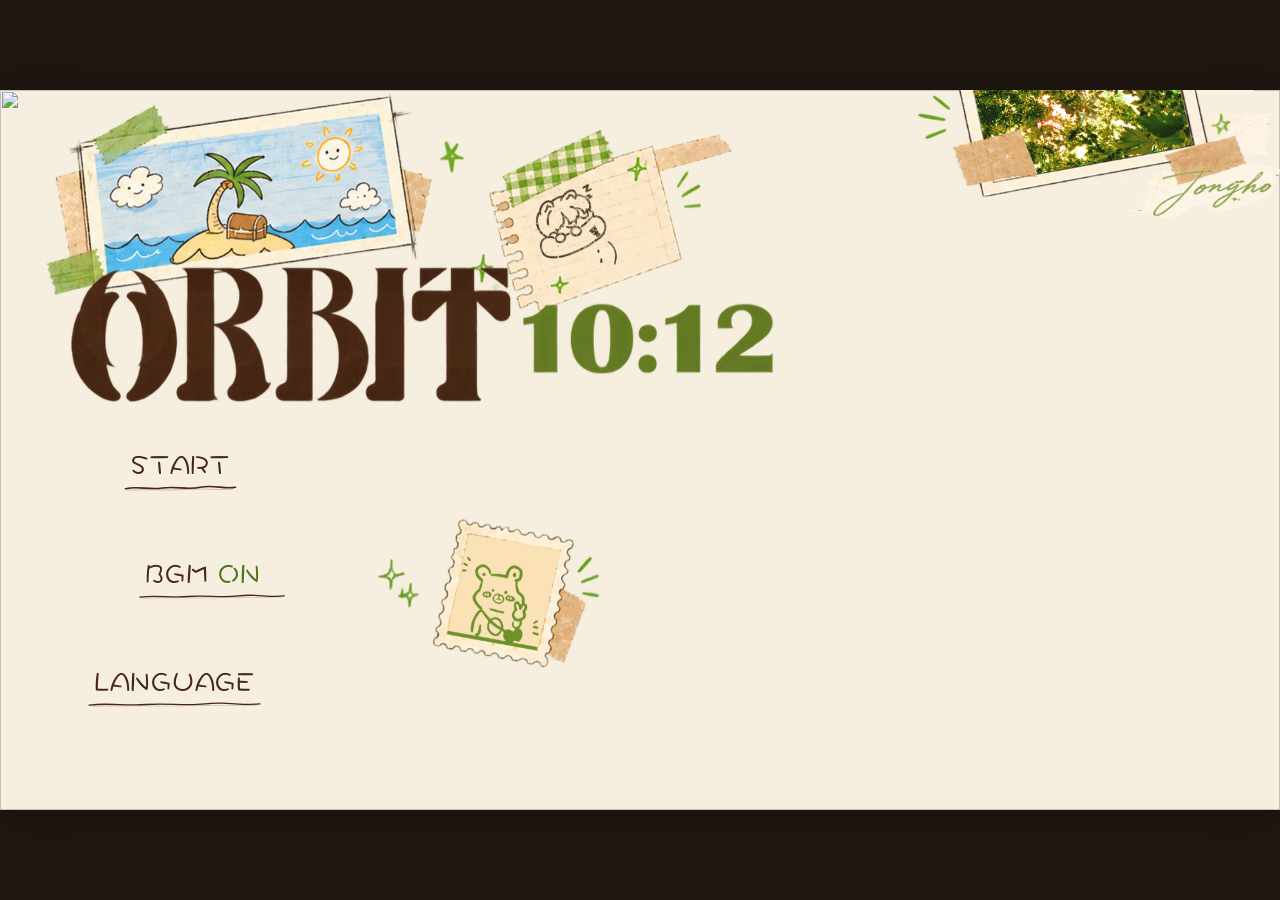
==== commit 19157840: "Complete full game flow with finale audio and CG assets" ====
--- a/index.html
+++ b/index.html
@@ -5,9 +5,9 @@
     <meta name="viewport" content="width=device-width, initial-scale=1, viewport-fit=cover" />
     <meta name="theme-color" content="#f6efe0" />
     <title>ORBIT 10:12 — Menu Graybox</title>
-    <link rel="stylesheet" href="styles.css" />
-    <link rel="stylesheet" href="bedroom.css" />
-    <link rel="stylesheet" href="dressup.css" />
+    <link rel="stylesheet" href="styles.css?v=20261012-3" />
+    <link rel="stylesheet" href="bedroom.css?v=20261012-2" />
+    <link rel="stylesheet" href="dressup.css?v=20261012-1" />
   </head>
   <body>
     <main class="viewport">
@@ -60,6 +60,7 @@
           </div>
 
           <div class="room-canvas">
+            <p class="scene-bgm-credit bedroom-bgm-credit">BGM · ろっかばいまいべいびい</p>
             <img class="room-media room-dark-bg" src="assets/bedroom/bedroom-dark.png" alt="" draggable="false" />
             <div class="dark-sleeping-breath" aria-hidden="true"></div>
 
@@ -73,7 +74,7 @@
             <div class="room-sprite-layer bright-layer humidifier-layer" style="--sprite-x:46%;--sprite-y:82.5036%;--sprite-w:8.68%;--sprite-h:17.4964%"><img src="assets/bedroom/trim/humidifier.png" alt="" draggable="false" /></div>
             <div class="room-sprite-layer bright-layer computer-layer" style="--sprite-x:86.48%;--sprite-y:51.2091%;--sprite-w:13.52%;--sprite-h:47.5818%"><img src="assets/bedroom/trim/computer.png" alt="" draggable="false" /></div>
             <div class="room-sprite-layer bright-layer phone-layer" style="--sprite-x:33.68%;--sprite-y:64.1536%;--sprite-w:3.8%;--sprite-h:7.2546%"><img src="assets/bedroom/trim/phone.png" alt="" draggable="false" /></div>
-            <div class="room-sprite-layer bright-layer wardrobe-closed-layer" style="--sprite-x:81.28%;--sprite-y:9.3883%;--sprite-w:10.2%;--sprite-h:66.0028%"><img src="assets/bedroom/trim/wardrobe-door-closed.png" alt="" draggable="false" /></div>
+            <div class="room-sprite-layer bright-layer wardrobe-closed-layer" style="--sprite-x:81.28%;--sprite-y:9.3883%;--sprite-w:10.2%;--sprite-h:66.0028%"><img class="wardrobe-door-dark" src="assets/bedroom/trim/wardrobe-door-dark.png" alt="" draggable="false" /><img class="wardrobe-door-light" src="assets/bedroom/trim/wardrobe-door-closed.png" alt="" draggable="false" /></div>
             <div class="room-sprite-layer bright-layer wardrobe-open-layer" style="--sprite-x:74.28%;--sprite-y:10.6686%;--sprite-w:7.24%;--sprite-h:64.2248%"><img src="assets/bedroom/trim/wardrobe-door-open.png" alt="" draggable="false" /></div>
 
             <div class="curtain-glow" aria-hidden="true"></div>
@@ -109,6 +110,9 @@
               <p></p>
             </div>
 
+            <div class="bedroom-character-hint" aria-hidden="true"><span><img src="assets/bedroom/hand-palm-down.png" alt="" draggable="false" /></span></div>
+            <button class="bedroom-depart-button" type="button" aria-hidden="true" disabled>出发</button>
+
             <p class="bedroom-time" aria-label="Time">10:12</p>
             <div class="bedroom-controls">
               <button
@@ -145,6 +149,7 @@
 
         <section class="dressup-scene" aria-hidden="true">
           <div class="dressup-canvas">
+            <p class="scene-bgm-credit dressup-bgm-credit">BGM · ろっかばいまいべいびい</p>
             <img class="dressup-background" src="assets/dressup/dressup-background.png" alt="" draggable="false" />
 
             <div class="garment-rail" aria-label="Choose an outfit">
@@ -223,6 +228,11 @@
           </div>
         </section>
 
+        <section class="street-scene" aria-hidden="true"><iframe title="Street" allow="autoplay"></iframe></section>
+        <section class="restaurant-game-scene" aria-hidden="true"><iframe title="Restaurant" allow="autoplay"></iframe></section>
+        <section class="beach-game-scene" aria-hidden="true"><iframe title="Beach" allow="autoplay"></iframe></section>
+        <section class="finale-game-scene" aria-hidden="true"><iframe title="Finale" allow="autoplay"></iframe></section>
+        <section class="epilogue-game-scene" aria-hidden="true"><iframe title="Epilogue"></iframe></section>
         <div class="scene-return-mask" aria-hidden="true"></div>
       </section>
 
@@ -234,8 +244,13 @@
     </main>
 
     <script src="game-state.js"></script>
-    <script src="script.js"></script>
-    <script src="bedroom.js"></script>
+    <script src="script.js?v=20261012-2"></script>
+    <script src="bedroom.js?v=20261011-2"></script>
     <script src="dressup.js"></script>
+    <script src="street.js?v=20261012-1"></script>
+    <script src="restaurant.js?v=20261012-1"></script>
+    <script src="beach.js?v=20261012-1"></script>
+    <script src="finale.js?v=20261012-2"></script>
+    <script src="epilogue.js?v=20261012-2"></script>
   </body>
 </html>
--- a/styles.css
+++ b/styles.css
@@ -424,3 +424,25 @@
     animation-delay: 1ms;
   }
 }
+
+.street-scene { position: absolute; inset: 0; z-index: 25; visibility: hidden; opacity: 0; pointer-events: none; background: #050505; transition: opacity 1s ease, visibility 0s 1s; }
+.street-scene.is-preparing { visibility: visible; }
+.street-scene.is-active { visibility: visible; opacity: 1; pointer-events: auto; transition-delay: 0s; }
+.street-scene iframe { width: 100%; height: 100%; border: 0; display: block; }
+.restaurant-game-scene { position: absolute; inset: 0; z-index: 26; visibility: hidden; opacity: 0; pointer-events: none; background: #f6efe0; transition: opacity .55s ease, visibility 0s .55s; }
+.restaurant-game-scene.is-preparing { visibility: visible; }
+.restaurant-game-scene.is-active { visibility: visible; opacity: 1; pointer-events: auto; transition-delay: 0s; }
+.restaurant-game-scene iframe { width: 100%; height: 100%; border: 0; display: block; }
+.beach-game-scene { position: absolute; inset: 0; z-index: 27; visibility: hidden; opacity: 0; pointer-events: none; background: #f6efe0; transition: opacity .55s ease, visibility 0s .55s; }
+.beach-game-scene.is-preparing { visibility: visible; }
+.beach-game-scene.is-active { visibility: visible; opacity: 1; pointer-events: auto; transition-delay: 0s; }
+.beach-game-scene iframe { width: 100%; height: 100%; border: 0; display: block; }
+.finale-game-scene { position: absolute; inset: 0; z-index: 28; visibility: hidden; opacity: 0; pointer-events: none; background: #050505; transition: opacity 1s ease, visibility 0s 1s; }
+.finale-game-scene.is-preparing { visibility: visible; }
+.finale-game-scene.is-active { visibility: visible; opacity: 1; pointer-events: auto; transition-delay: 0s; }
+.finale-game-scene iframe { width: 100%; height: 100%; border: 0; display: block; }
+.epilogue-game-scene { position:absolute; inset:0; z-index:29; visibility:hidden; pointer-events:none; overflow:hidden; background:#f4eedf; clip-path:inset(0 0 100% 0); transition:clip-path 1.3s cubic-bezier(.22,.72,.2,1),visibility 0s 1.3s; }
+.epilogue-game-scene.is-preparing { visibility:visible; }
+.epilogue-game-scene.is-active { visibility:visible; clip-path:inset(0 0 0 0); pointer-events:auto; transition-delay:0s; }
+.epilogue-game-scene iframe { width:100%; height:100%; border:0; display:block; transform:translateY(-4%); transition:transform 1.3s cubic-bezier(.22,.72,.2,1); }
+.epilogue-game-scene.is-active iframe { transform:translateY(0); }
--- a/bedroom.css
+++ b/bedroom.css
@@ -6,7 +6,8 @@
   background: #f8efdb;
   opacity: 0;
   pointer-events: none;
-  transition: opacity 460ms ease;
+  transition: opacity 900ms ease;
+  will-change: opacity;
 }
 
 .stage.is-bedroom .bedroom-scene {
@@ -348,6 +349,15 @@
   opacity: 1;
   animation: bedroom-outfit-idle 4.4s ease-in-out infinite;
 }
+.bedroom-scene.has-dressed-character .bedroom-outfit-character.is-patting {
+  animation: bedroom-character-pat 680ms cubic-bezier(.2, 1.35, .35, 1);
+}
+@keyframes bedroom-character-pat {
+  0%, 100% { transform: scale(1); }
+  24% { transform: scaleX(1.09) scaleY(.86); }
+  54% { transform: scaleX(.95) scaleY(1.08) translateY(-1.4%); }
+  76% { transform: scaleX(1.025) scaleY(.98); }
+}
 
 .bedroom-scene.has-dressed-character.is-awake .character-sit-up,
 .bedroom-scene.has-dressed-character.is-awake .character-awake {
@@ -407,7 +417,7 @@
   transform: translateX(0) scaleX(1);
 }
 
-.bedroom-scene.is-light-on .light-rays {
+.bedroom-scene.is-curtains-open.is-light-on .light-rays {
   opacity: 0.64;
 }
 
@@ -731,6 +741,25 @@
   opacity: 0;
   pointer-events: none;
   transition: opacity 720ms ease;
+}
+
+.scene-bgm-credit {
+  position: absolute;
+  z-index: 16;
+  top: 3.6%;
+  right: 3.1%;
+  margin: 0;
+  color: rgba(79, 116, 29, 0.78);
+  font: 700 clamp(10px, 0.82vw, 16px)/1.25 Georgia, serif;
+  letter-spacing: 0.035em;
+  text-align: right;
+  pointer-events: none;
+  opacity: 0;
+  transition: opacity 720ms ease;
+}
+
+.bedroom-scene.is-room-ready .bedroom-bgm-credit {
+  opacity: 1;
 }
 
 .bedroom-scene.is-room-ready .bedroom-controls {
@@ -1028,3 +1057,90 @@
 
 /* v2.6 fixes */
 .character-bubble p { white-space: pre-line; }
+
+/* Closed curtains and doors are already present in the corrected dark image. */
+.bedroom-scene:not(.is-curtains-open) .curtain-layer { visibility: hidden; }
+.bedroom-character-hint {
+  position: absolute; left: 44.45%; top: 60%; z-index: 10;
+  transform: translateX(-50%); font-size: clamp(24px, 3vw, 56px);
+  font-family: "Segoe UI Emoji", "Apple Color Emoji", "Noto Color Emoji", sans-serif;
+  pointer-events: none; opacity: 0; transition: opacity 1600ms ease;
+}
+.bedroom-character-hint.is-visible { opacity: 1; }
+.bedroom-character-hint.is-visible span {
+  display: block; animation: character-click-hint 5s ease-in-out infinite;
+}
+@keyframes character-click-hint {
+  0%, 100% { opacity: 0.25; } 50% { opacity: 1; }
+}
+.bedroom-scene .bedroom-depart-button {
+  left: auto; right: 64%; bottom: 22%; opacity: 0;
+  visibility: hidden; pointer-events: none;
+  transition: opacity 1600ms ease, visibility 0s 1600ms;
+}
+.bedroom-scene .bedroom-depart-button.is-visible {
+  opacity: 1; visibility: visible; pointer-events: auto;
+  transition: opacity 1600ms ease;
+}
+@media (prefers-reduced-motion: reduce) {
+  .bedroom-character-hint span { animation: none !important; }
+}
+
+.bedroom-depart-button {
+  position: absolute;
+  z-index: 18;
+  right: 42%;
+  bottom: 8.2%;
+  min-width: clamp(92px, 9.2vw, 176px);
+  padding: clamp(7px, 0.7vw, 13px) clamp(14px, 1.6vw, 30px);
+  border: 2px solid currentColor;
+  border-radius: 999px 880px 960px 820px / 820px 960px 850px 990px;
+  background: rgb(255 250 240 / 82%);
+  color: var(--leaf-dark);
+  font-family: var(--font-hand-en);
+  font-size: clamp(15px, 1.35vw, 26px);
+  font-weight: 700;
+  letter-spacing: 0.06em;
+  cursor: pointer;
+  box-shadow: 0 0.25vw 0.8vw rgb(70 48 33 / 15%);
+  transition:
+    opacity 220ms ease,
+    transform 220ms ease,
+    background-color 220ms ease;
+}
+
+html[lang="zh"] .bedroom-depart-button {
+  font-family: var(--font-hand-zh);
+}
+
+html[lang="ko"] .bedroom-depart-button {
+  font-family: var(--font-hand-ko);
+}
+
+.bedroom-depart-button:not(:disabled):hover,
+.bedroom-depart-button:not(:disabled):focus-visible {
+  background: rgb(245 250 224 / 96%);
+  transform: translateY(-3px) rotate(-0.8deg);
+}
+
+
+.bedroom-depart-button { color: var(--leaf); }
+
+/* Keep rays hidden until the curtains finish opening. */
+.bedroom-scene:not(.is-curtains-open) .light-rays,
+.bedroom-scene:not(.is-light-on) .light-rays { visibility: hidden; }
+
+/* Match the room fade; retain the faster door transitions once awake. */
+.bedroom-scene:not(.is-awake) .wardrobe-closed-layer {
+  transition: transform 920ms cubic-bezier(0.42, 0.02, 0.24, 1), opacity 2800ms ease;
+}
+
+.bedroom-character-hint img { display: block; width: 1em; height: 1em; object-fit:contain; filter:drop-shadow(2px 0 #fff) drop-shadow(-2px 0 #fff) drop-shadow(0 2px #fff) drop-shadow(0 -2px #fff) drop-shadow(0 7px 7px rgb(0 0 0 / 24%)); }
+
+/* Keep an opaque dark door beneath the light door during the room fade. */
+.wardrobe-closed-layer { opacity: 1; }
+.wardrobe-closed-layer > .wardrobe-door-light {
+  opacity: 0;
+  transition: opacity 2800ms ease;
+}
+.bedroom-scene.is-curtains-open .wardrobe-door-light { opacity: 1; }
--- a/dressup.css
+++ b/dressup.css
@@ -496,6 +496,12 @@
   color: var(--leaf-dark);
 }
 
+.dressup-bgm-credit {
+  top: 3.6%;
+  right: 3.1%;
+  opacity: 0.82;
+}
+
 .dressup-bgm-toggle .speaker-body {
   fill: currentColor;
 }
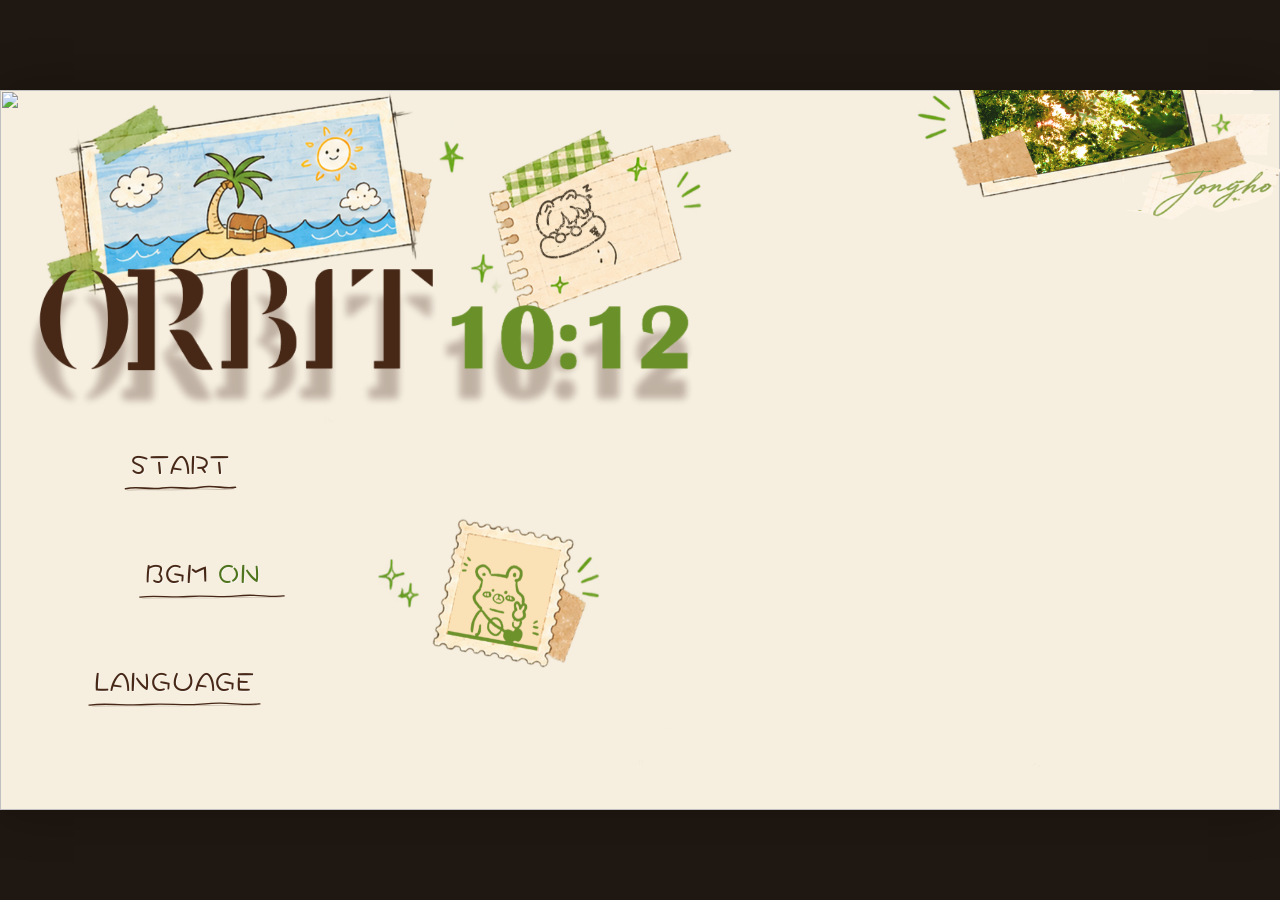
==== commit 73432ec3: "Polish finale media audio and transitions" ====
--- a/index.html
+++ b/index.html
@@ -21,7 +21,7 @@
           <img class="layer shape shape-4" src="assets/menu-shape-04.png" alt="" draggable="false" />
         </div>
 
-        <img class="layer title-art" src="assets/menu-title.png" alt="ORBIT 10:12" draggable="false" />
+        <img class="layer title-art" src="assets/menu-title.png?v=20261012-title2" alt="ORBIT 10:12" draggable="false" />
 
         <nav class="menu-actions" aria-label="Main menu">
           <button class="sketch-button start-button" type="button" data-i18n="start">
--- a/styles.css
+++ b/styles.css
@@ -441,8 +441,8 @@
 .finale-game-scene.is-preparing { visibility: visible; }
 .finale-game-scene.is-active { visibility: visible; opacity: 1; pointer-events: auto; transition-delay: 0s; }
 .finale-game-scene iframe { width: 100%; height: 100%; border: 0; display: block; }
-.epilogue-game-scene { position:absolute; inset:0; z-index:29; visibility:hidden; pointer-events:none; overflow:hidden; background:#f4eedf; clip-path:inset(0 0 100% 0); transition:clip-path 1.3s cubic-bezier(.22,.72,.2,1),visibility 0s 1.3s; }
+.epilogue-game-scene { position:absolute; inset:0; z-index:29; visibility:hidden; opacity:0; pointer-events:none; overflow:hidden; background:#070606; transition:opacity .85s ease,visibility 0s .85s; }
 .epilogue-game-scene.is-preparing { visibility:visible; }
-.epilogue-game-scene.is-active { visibility:visible; clip-path:inset(0 0 0 0); pointer-events:auto; transition-delay:0s; }
-.epilogue-game-scene iframe { width:100%; height:100%; border:0; display:block; transform:translateY(-4%); transition:transform 1.3s cubic-bezier(.22,.72,.2,1); }
-.epilogue-game-scene.is-active iframe { transform:translateY(0); }
+.epilogue-game-scene.is-active { visibility:visible; opacity:1; pointer-events:auto; transition-delay:0s; }
+.epilogue-game-scene iframe { width:100%; height:100%; border:0; display:block; opacity:0; transition:opacity .85s ease; }
+.epilogue-game-scene.is-ready iframe { opacity:1; }
